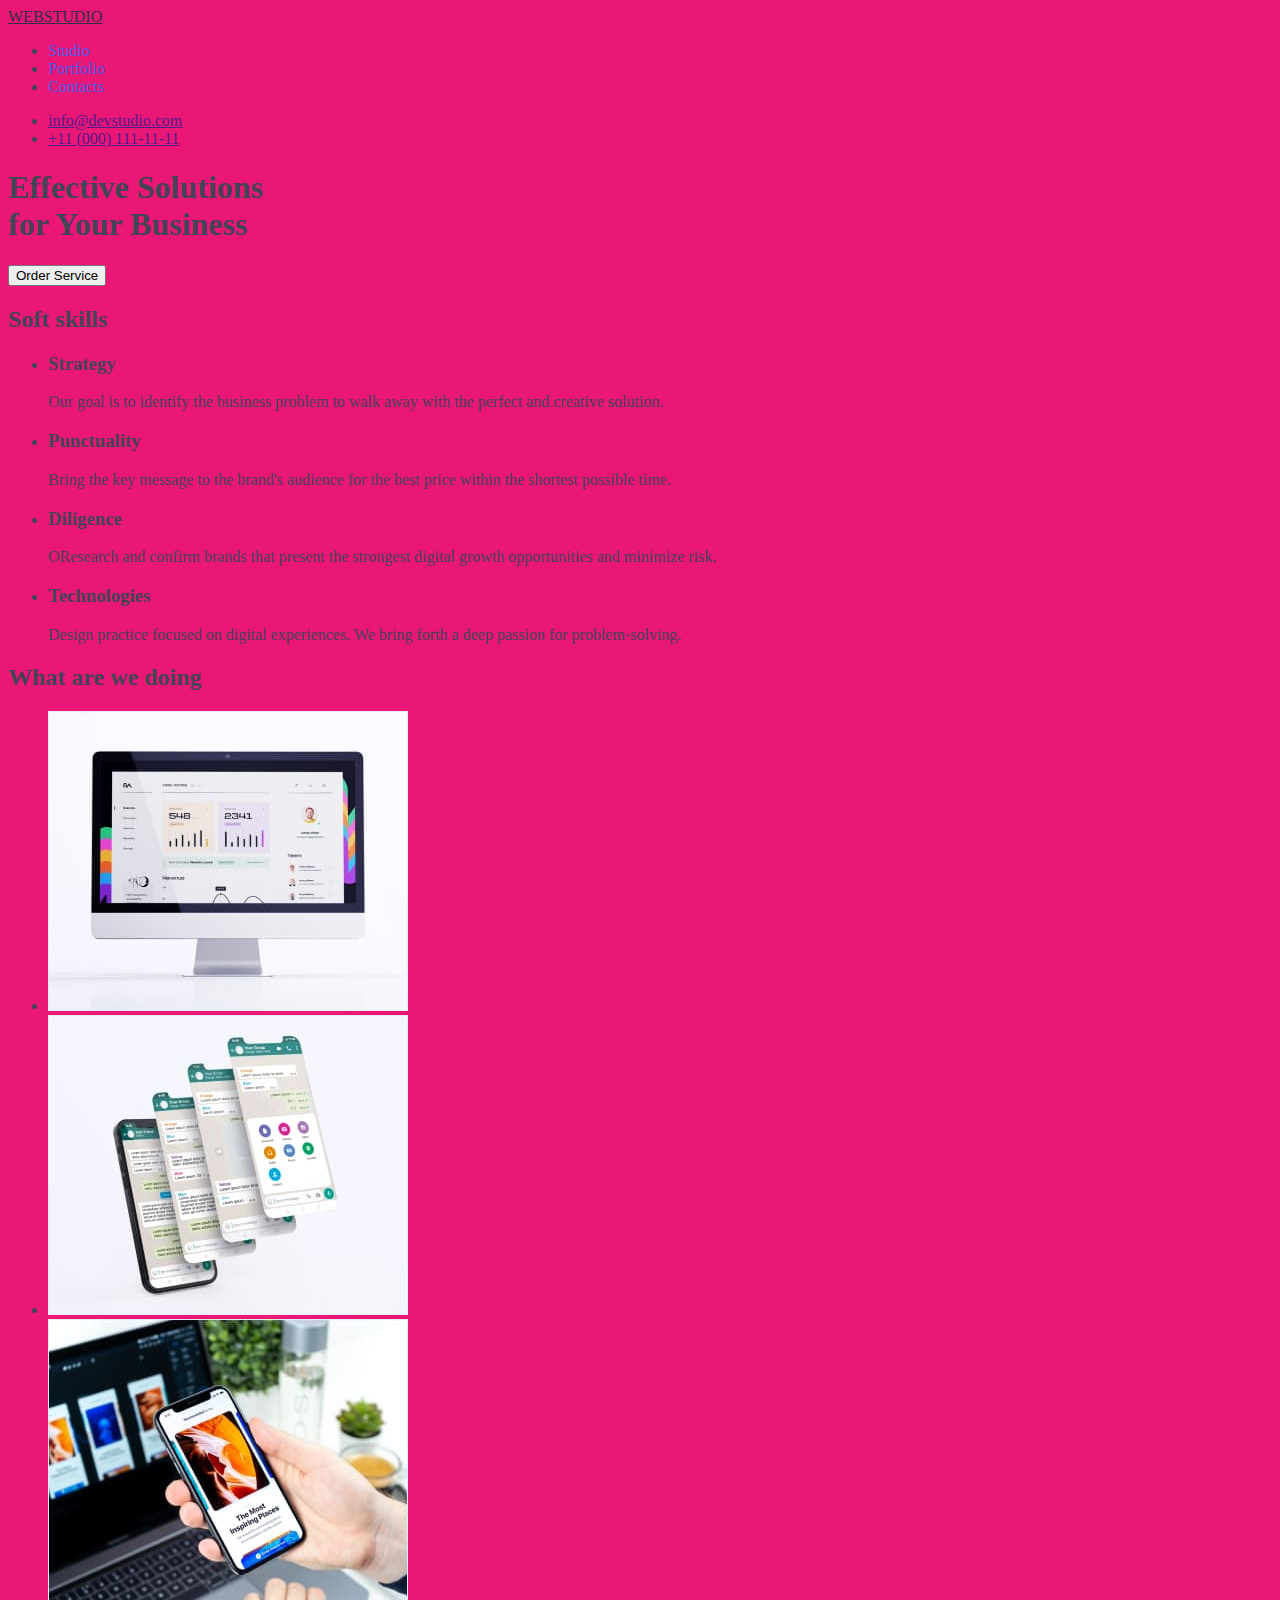
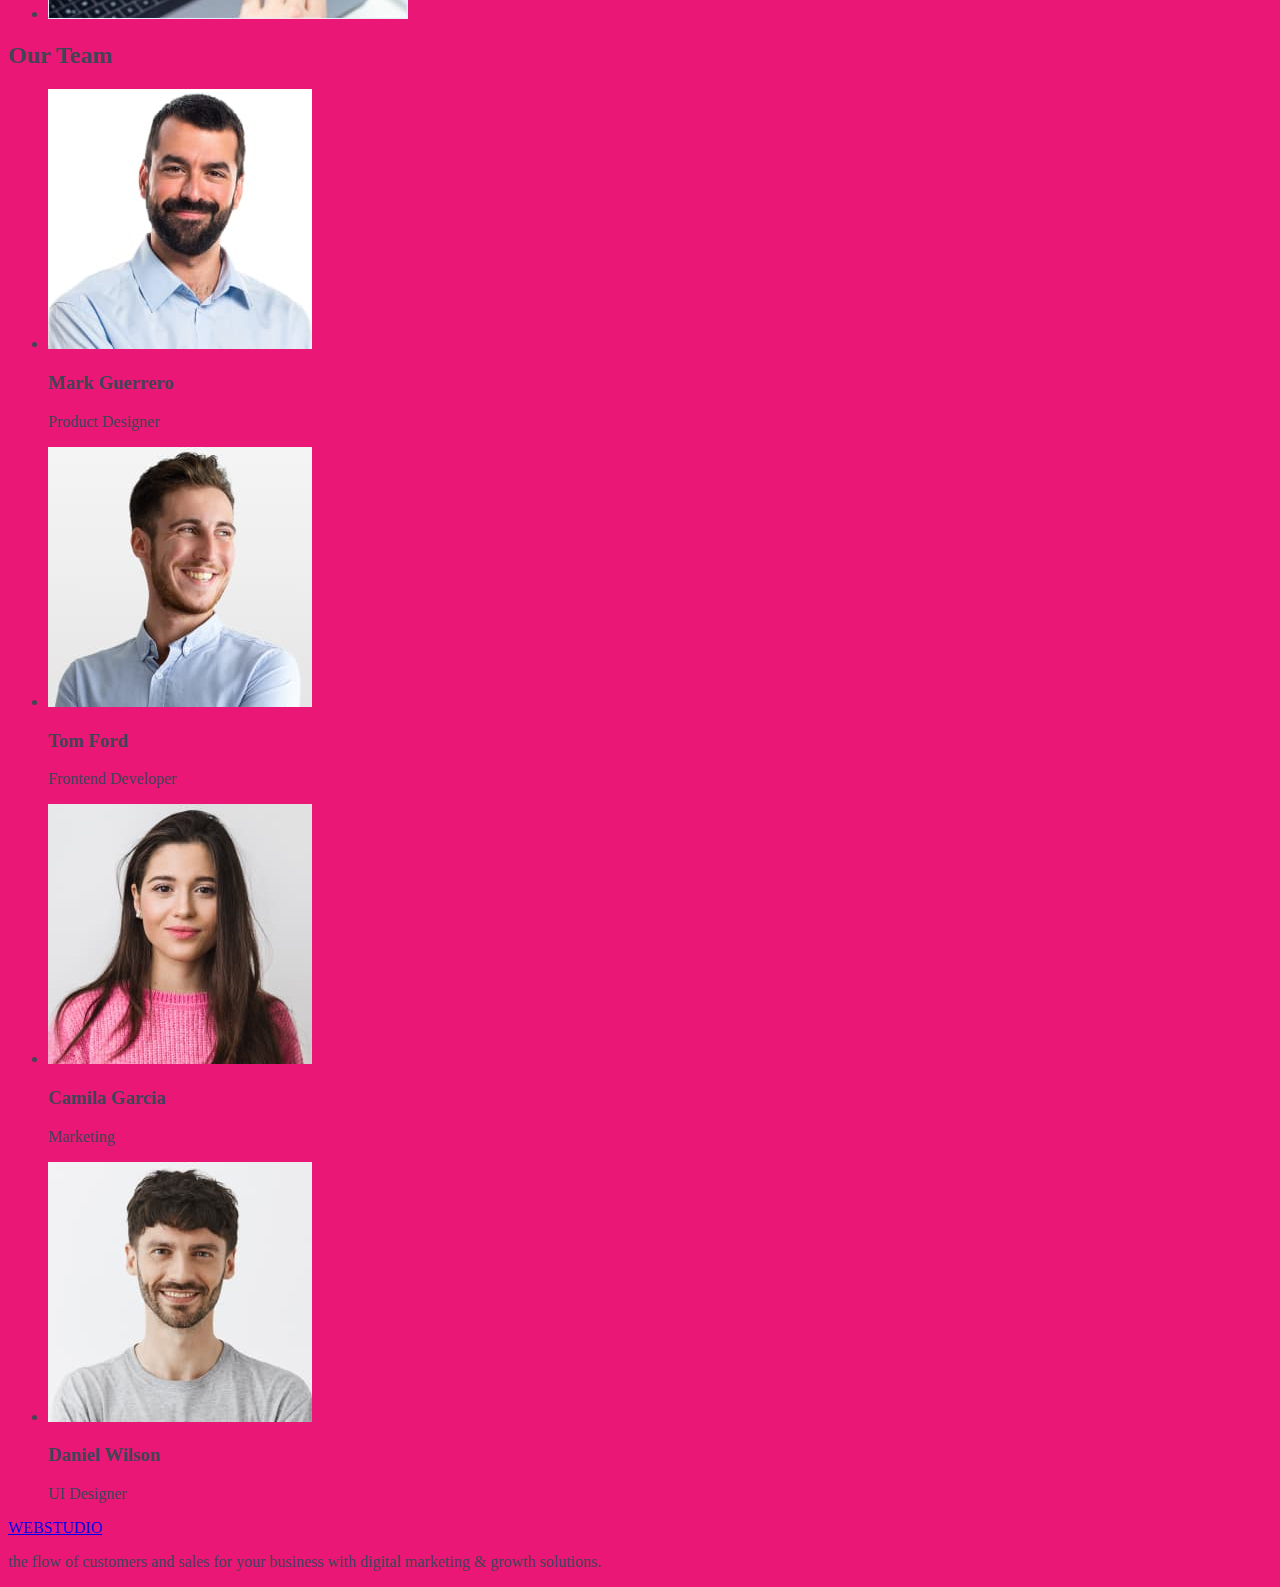
==== index.html @ 4ab3bf77 "додає CSS та додаткові сторінки HTML" ====
<!DOCTYPE html>
<html lang="en">
  <head>
    <meta charset="UTF-8" />
    <meta http-equiv="X-UA-Compatible" content="IE=edge" />
    <meta name="viewport" content="width=device-width, initial-scale=1.0" />
    <title>Document</title>
    <link rel="stylesheet" href="./css/style.css" />
  </head>
  <body>
    <!-- Шапка -->
    <header class="page-header">
      <nav>
        <a href="/" class="logo"> <span>WEB</span>STUDIO</a>
        <ul class="site-nav">
          <li><a href="#" class="link current">Studio</a></li>
          <li><a href="./Portfolio.html" class="link">Portfolio</a></li>
          <li><a href="./contacts.html" class="link">Contacts</a></li>
        </ul>
      </nav>
      <ul class="auth-nav list">
        <li><a href="" class="link" >info@devstudio.com</a></li>
        <li><a href="" class="link" >+11 (000) 111-11-11</a></li>
      </ul>
    </header>
    <!-- Main  -->
    <main>
      <!-- девиз-->
      <section class="hero">
        <h1 class="hero-title">
          Effective Solutions <br />
          for Your Business
        </h1>
        <button class="button primery" type="button">Order Service</button>
      </section>
      <!-- softskils -->
      <section class=>
        <h2>Soft skills</h2>
        <ul class="features-list">
          <li>
            <h3 class="title">Strategy</h3>
            <p class="description">
              Our goal is to identify the business problem to walk away with the
              perfect and creative solution.
            </p>
          </li>

          <li>
            <h3 class="title">Punctuality</h3>
            <p class="description">
              Bring the key message to the brand's audience for the best price
              within the shortest possible time.
            </p>
          </li>

          <li>
            <h3 class="title">Diligence</h3>
            <p class="description">
              OResearch and confirm brands that present the strongest digital
              growth opportunities and minimize risk.
            </p>
          </li>

          <li>
            <h3 class="title">Technologies</h3>
            <p class="description">
              Design practice focused on digital experiences. We bring forth a
              deep passion for problem-solving.
            </p>
          </li>
        </ul>
      </section>
      <!-- что мы делаем -->
      <section class="section">
        <h2 class="section-title">What are we doing</h2>
        <ul>
          <li>
            <img
              src="./images/what-we-do1.jpg"
              alt="monitor with statistics"
              width="360"
              height="300"
            />
          </li>
          <li>
            <img
              src="./images/what-we-do2.jpg"
              alt="phone with your group chat in 4 desktop"
              width="360"
              height="300"
            />
          </li>
          <li>
            <img
              src="./images/what-we-do3.jpg"
              alt="phone in hand and notebook"
              width="360"
              height="300"
            />
          </li>
        </ul>
      </section>
      <!-- наша команда -->
      <section class="section">
        <h2 class="section-title">Our Team</h2>
        <ul>
          <li>
            <img
              src="./images/mark.jpg"
              alt="Mark's face"
              width="264"
              height="260"
            />
            <h3 class="title">Mark Guerrero</h3>
            <p>Product Designer</p>
          </li>

          <li>
            <img
              src="./images/tom.jpg"
              alt="Tom's face"
              width="264"
              height="260"
            />
            <h3 class="title">Tom Ford</h3>
            <p>Frontend Developer</p>
          </li>

          <li>
            <img
              src="./images/camila.jpg"
              alt="Camila's face"
              width="264"
              height="260"
            />
            <h3 class="title">Camila Garcia</h3>
            <p>Marketing</p>
          </li>

          <li>
            <img
              src="./images/daniel.jpg"
              alt="Daniel's face"
              width="264"
              height="260"
            />
            <h3 class="title">Daniel Wilson</h3>
            <p>UI Designer</p>
          </li>
        </ul>
      </section>
    </main>
    <!-- футер -->
    <footer>
      <a href="/"> <span>WEB</span>STUDIO</a>
      <p>
        the flow of customers and sales for your business with digital marketing
        & growth solutions.
      </p>
    </footer>
  </body>
</html>
---- css/style.css ----
:root {
    --primery-text-color: #434455;
    --title-text-color: #2E2F42;
    --accent-color: #4D5AE5;
    ;
    --hero-text-color: #FFFFFF;
}

body {
    background-color: #ea1776;
    color: var(--primery-text-color);
}


/* .list {
    list-style: none;
} */

.logo {
    color: var(--title-text-color);
}

.logo:hover {
    color: var(--accent-color);
}

/* .logo:focus */

/* основной цвет текста #2E2F42; */
/* доп цвет #434455  #4D5AE5*/

/* акцент #4D5AE5 */
/* #FFFFFF; бекграунд */

/* site nav */

.site-nav .link {
    color: var(--accent-color);
    text-decoration: none;
}

.site-nav .link:hover,
.site-nav .link:focus {
    color: var(--title-text-color);
}

.site-nav .link.current {
    color: var(--title-text-color) .auth-nav .link {
        text-decoration: none;
    }

    /* Hero */
    .hero-title {
        color: var(--hero-text-color);
    }

    .hero .btn {
        display: flex;
        flex-direction: row;
        align-items: flex-start;
        padding: 16px 32px;
        gap: 10px;

        position: absolute;
        width: 170px;
        height: 51px;
        left: 635px;
        top: 432px;

        /* IRIS */

        background: #4D5AE5;
        box-shadow: 0px 4px 4px rgba(0, 0, 0, 0.15);
        border-radius: 4px;
    }

    /* Section */
    .section-title {
        color: var(--title-text-color);
    }

    /* features */
    .features-list .title {
        color: var(--title-text-color);
    }

    .features-list .description {
        color: var(--primery-text-color);
    }

    /* button */
    .button {
        color: var(--hero-text-color);
        background-color: var(--accent-color);
    }

    .button.primery {
        color: var(--hero-text-color);
        background-color: var(--accent-color);
        border-color: transparent;

    }

    .button.secondary
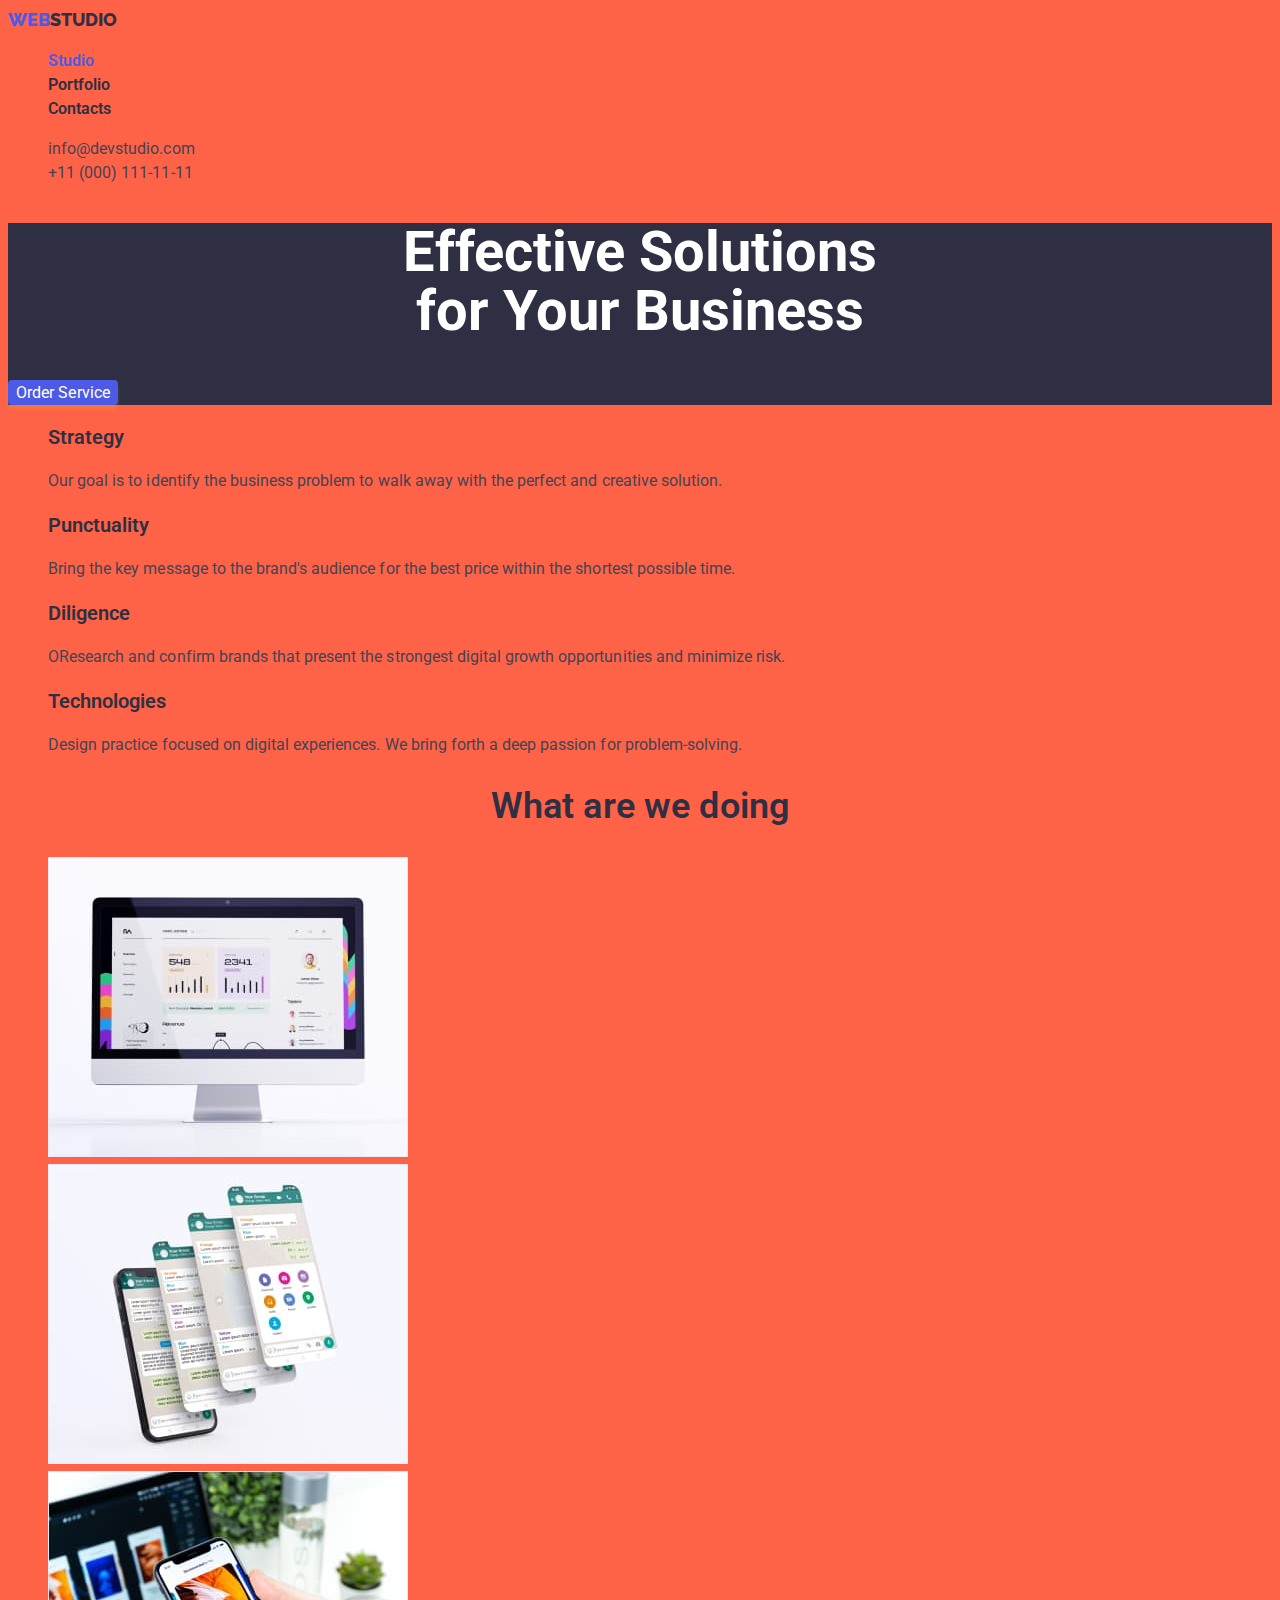
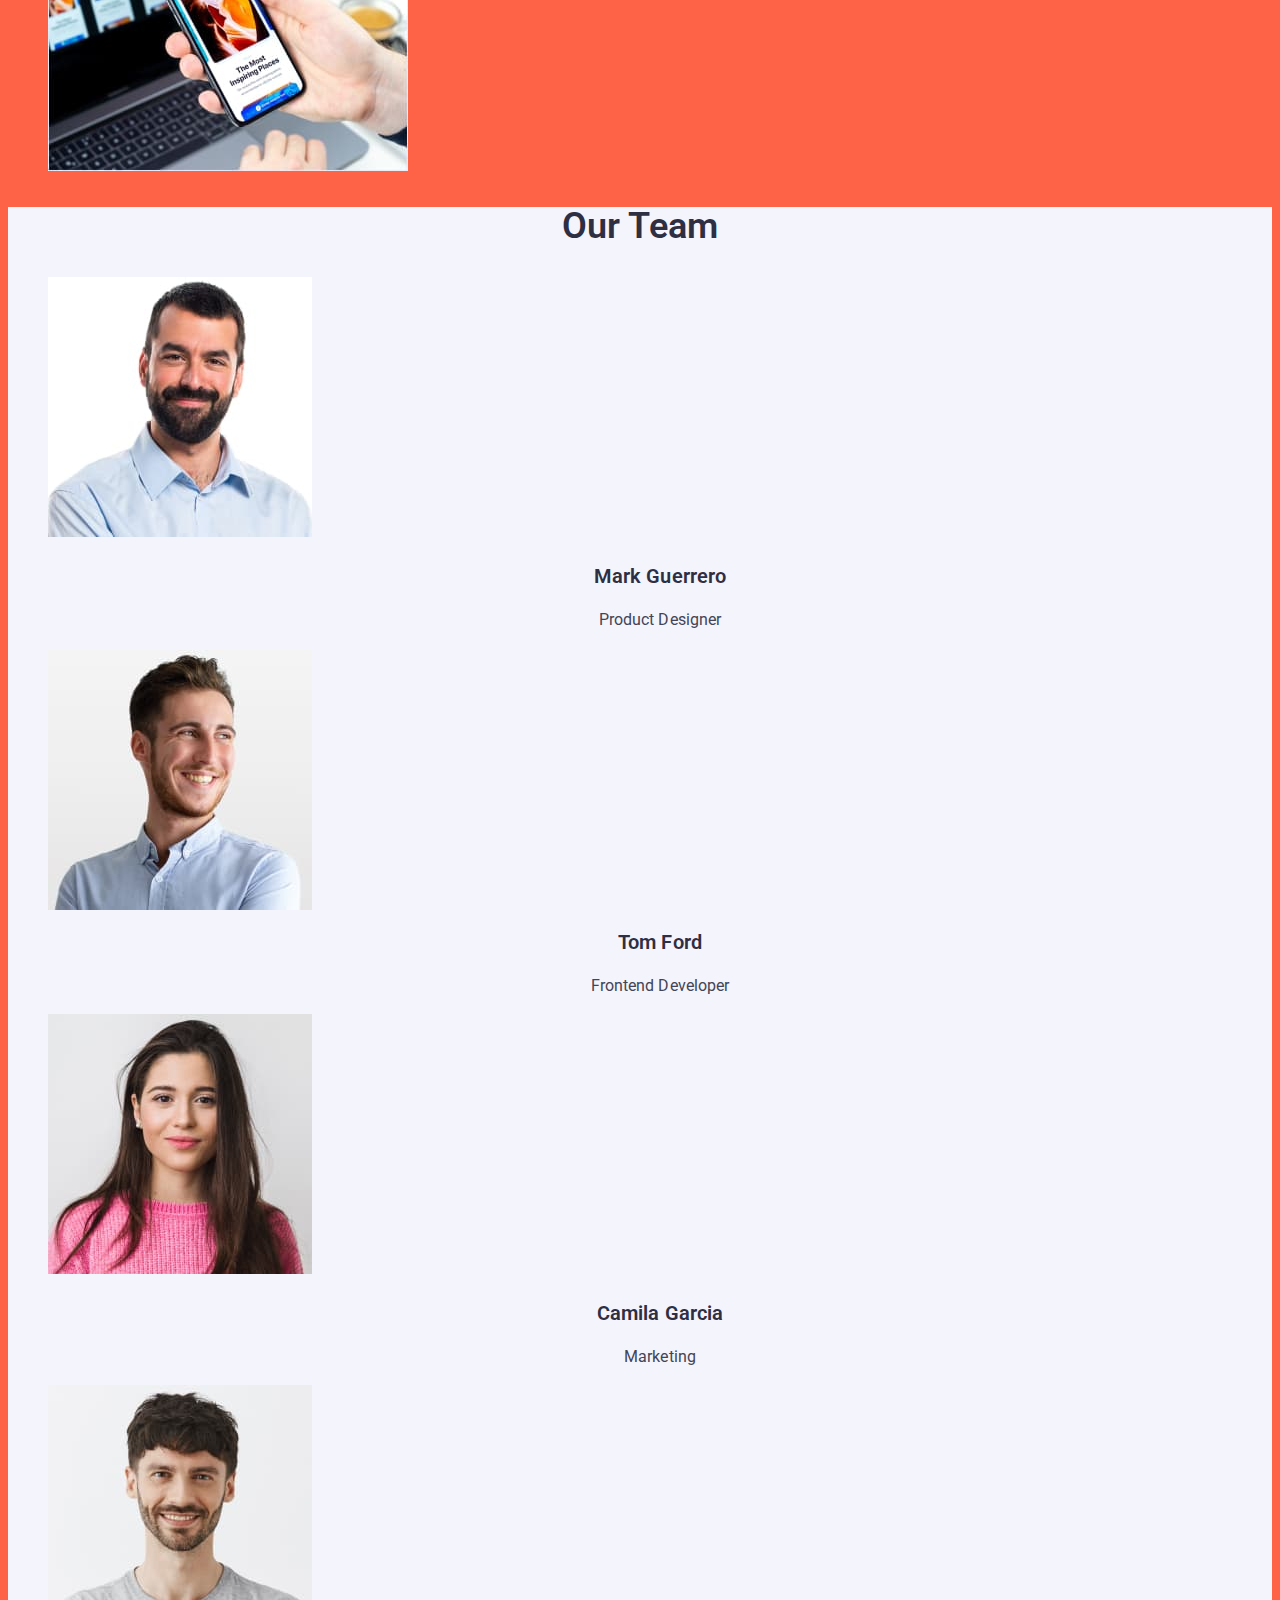
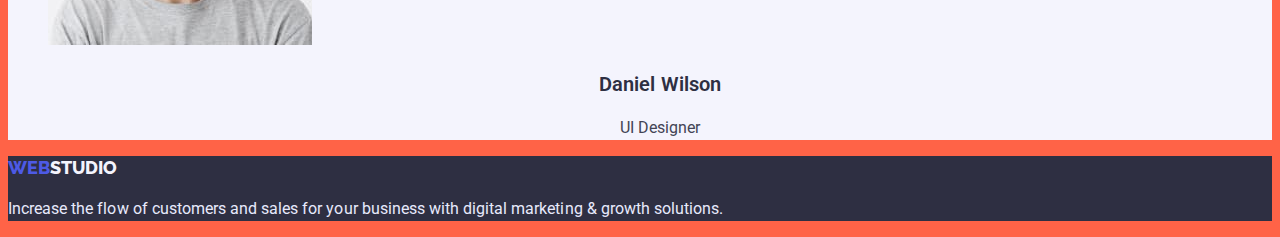
==== commit 89e07116: "добавляет стили на страницу index.html" ====
--- a/index.html
+++ b/index.html
@@ -5,22 +5,30 @@
     <meta http-equiv="X-UA-Compatible" content="IE=edge" />
     <meta name="viewport" content="width=device-width, initial-scale=1.0" />
     <title>Document</title>
+    <link rel="preconnect" href="https://fonts.googleapis.com" />
+    <link rel="preconnect" href="https://fonts.gstatic.com" crossorigin />
+    <link
+      href="https://fonts.googleapis.com/css2?family=Raleway:wght@800&family=Roboto:wght@400;500;700;900&display=swap"
+      rel="stylesheet"
+    />
     <link rel="stylesheet" href="./css/style.css" />
   </head>
   <body>
     <!-- Шапка -->
     <header class="page-header">
       <nav>
-        <a href="/" class="logo"> <span>WEB</span>STUDIO</a>
-        <ul class="site-nav">
-          <li><a href="#" class="link current">Studio</a></li>
+        <a href="./index.html" class="logo">
+          <span class="logo part">WEB</span>STUDIO</a
+        >
+        <ul class="site-nav list">
+          <li><a href="./index.html" class="link current">Studio</a></li>
           <li><a href="./Portfolio.html" class="link">Portfolio</a></li>
           <li><a href="./contacts.html" class="link">Contacts</a></li>
         </ul>
       </nav>
       <ul class="auth-nav list">
-        <li><a href="" class="link" >info@devstudio.com</a></li>
-        <li><a href="" class="link" >+11 (000) 111-11-11</a></li>
+        <li><a href="" class="link">info@devstudio.com</a></li>
+        <li><a href="" class="link">+11 (000) 111-11-11</a></li>
       </ul>
     </header>
     <!-- Main  -->
@@ -34,9 +42,9 @@
         <button class="button primery" type="button">Order Service</button>
       </section>
       <!-- softskils -->
-      <section class=>
-        <h2>Soft skills</h2>
-        <ul class="features-list">
+      <section class="section">
+        <h2 class="section-title visually-hidden">Soft skills</h2>
+        <ul class="features-list list">
           <li>
             <h3 class="title">Strategy</h3>
             <p class="description">
@@ -73,7 +81,7 @@
       <!-- что мы делаем -->
       <section class="section">
         <h2 class="section-title">What are we doing</h2>
-        <ul>
+        <ul class="work-list list">
           <li>
             <img
               src="./images/what-we-do1.jpg"
@@ -101,9 +109,9 @@
         </ul>
       </section>
       <!-- наша команда -->
-      <section class="section">
+      <section class="section wokers">
         <h2 class="section-title">Our Team</h2>
-        <ul>
+        <ul class="team-list list">
           <li>
             <img
               src="./images/mark.jpg"
@@ -111,19 +119,20 @@
               width="264"
               height="260"
             />
-            <h3 class="title">Mark Guerrero</h3>
-            <p>Product Designer</p>
+            <h3 class="title wokers">Mark Guerrero</h3>
+            <p class="job-title">Product Designer</p>
           </li>
 
           <li>
             <img
+              class="wokers"
               src="./images/tom.jpg"
               alt="Tom's face"
               width="264"
               height="260"
             />
-            <h3 class="title">Tom Ford</h3>
-            <p>Frontend Developer</p>
+            <h3 class="title wokers">Tom Ford</h3>
+            <p class="job-title">Frontend Developer</p>
           </li>
 
           <li>
@@ -133,8 +142,8 @@
               width="264"
               height="260"
             />
-            <h3 class="title">Camila Garcia</h3>
-            <p>Marketing</p>
+            <h3 class="title wokers">Camila Garcia</h3>
+            <p class="job-title">Marketing</p>
           </li>
 
           <li>
@@ -144,18 +153,18 @@
               width="264"
               height="260"
             />
-            <h3 class="title">Daniel Wilson</h3>
-            <p>UI Designer</p>
+            <h3 class="title wokers">Daniel Wilson</h3>
+            <p class="job-title">UI Designer</p>
           </li>
         </ul>
       </section>
     </main>
     <!-- футер -->
-    <footer>
-      <a href="/"> <span>WEB</span>STUDIO</a>
-      <p>
-        the flow of customers and sales for your business with digital marketing
-        & growth solutions.
+    <footer class="footers">
+      <a href="/" class="logo down"> <span class="logo">WEB</span>STUDIO</a>
+      <p class="text">
+        Increase the flow of customers and sales for your business with digital
+        marketing & growth solutions.
       </p>
     </footer>
   </body>
--- a/css/style.css
+++ b/css/style.css
@@ -1,104 +1,234 @@
 :root {
-    --primery-text-color: #434455;
-    --title-text-color: #2E2F42;
-    --accent-color: #4D5AE5;
-    ;
+    --primery-brand: #4D5AE5;
+    --dark: #2E2F42;
+    --success: #31D0AA;
+    --text: #434455;
+    --subtle-text: #8E8F99;
+    --accent: #E7E9FC;
+    --light: #F4F4FD;
     --hero-text-color: #FFFFFF;
+    --click
 }
 
 body {
-    background-color: #ea1776;
-    color: var(--primery-text-color);
-}
-
-
-/* .list {
+    background-color: tomato;
+    /* var(--light); */
+    color: var(--dark);
+    font-family: roboto, sans-serif;
+    font-weight: 600;
+    letter-spacing: 0.002em;
+    font-size: 16px;
+    line-height: 1.5;
+}
+
+.logo {
+    color: var(--dark);
+    text-decoration: none;
+    font-family: Raleway, sans-serif;
+    font-weight: 800;
+    font-size: 18px;
+    line-height: 1.3;
+    letter-spacing: 0.003em;
+}
+
+.part {
+    color: var(--primery-brand);
+}
+
+/* .logo:hover,
+.logo:focus {
+    color: var(--success);
+} */
+
+/* site nav */
+
+.list {
     list-style: none;
-} */
-
-.logo {
-    color: var(--title-text-color);
-}
-
-.logo:hover {
-    color: var(--accent-color);
-}
-
-/* .logo:focus */
-
-/* основной цвет текста #2E2F42; */
-/* доп цвет #434455  #4D5AE5*/
-
-/* акцент #4D5AE5 */
-/* #FFFFFF; бекграунд */
-
-/* site nav */
+}
 
 .site-nav .link {
-    color: var(--accent-color);
+    color: var(--dark);
     text-decoration: none;
+    font-size: 16px;
+    line-height: 1.5;
 }
 
 .site-nav .link:hover,
 .site-nav .link:focus {
-    color: var(--title-text-color);
+    color: var var(--success);
+}
+
+.site-nav .link:active {
+    color: var(--light);
 }
 
 .site-nav .link.current {
-    color: var(--title-text-color) .auth-nav .link {
-        text-decoration: none;
-    }
-
-    /* Hero */
-    .hero-title {
-        color: var(--hero-text-color);
-    }
-
-    .hero .btn {
-        display: flex;
-        flex-direction: row;
-        align-items: flex-start;
-        padding: 16px 32px;
-        gap: 10px;
-
-        position: absolute;
+    color: var(--primery-brand)
+}
+
+.auth-nav .link {
+    color: var(--text);
+    text-decoration: none;
+    font-weight: 400;
+    font-size: 16px;
+    line-height: 1.5
+}
+
+/* Hero */
+.hero {
+    background-color: var(--dark);
+}
+
+.hero-title {
+    color: var(--hero-text-color);
+    font-size: 56px;
+    line-height: 1.07;
+    text-align: center;
+    vertical-align: text-top;
+}
+
+.button.primery {
+    /* display: flex;
+    flex-direction: row;
+    align-items: flex-start;
+    padding: 16px 32px;
+    gap: 10px;
+    position: absolute;
         width: 170px;
         height: 51px;
         left: 635px;
-        top: 432px;
-
-        /* IRIS */
-
-        background: #4D5AE5;
-        box-shadow: 0px 4px 4px rgba(0, 0, 0, 0.15);
-        border-radius: 4px;
-    }
-
-    /* Section */
-    .section-title {
-        color: var(--title-text-color);
-    }
-
-    /* features */
-    .features-list .title {
-        color: var(--title-text-color);
-    }
-
-    .features-list .description {
-        color: var(--primery-text-color);
-    }
-
-    /* button */
-    .button {
-        color: var(--hero-text-color);
-        background-color: var(--accent-color);
-    }
-
-    .button.primery {
-        color: var(--hero-text-color);
-        background-color: var(--accent-color);
-        border-color: transparent;
-
-    }
-
-    .button.secondary+        top: 432px; */
+
+    color: var(--hero-text-color);
+    background-color: var(--primery-brand);
+    border-color: transparent;
+    font-family: inherit;
+    letter-spacing: 0.004em;
+    font-size: 16px;
+    line-height: 1.19;
+    background: var(--primery-brand);
+    box-shadow: 0px 4px 4px rgba(201, 232, 26, 0.15);
+    border-radius: 4px;
+    cursor: pointer;
+}
+
+.button.primery:hover,
+.button.primery:focus {
+    background: var(--primery-brand);
+    box-shadow: 0px 1px 6px rgba(46, 47, 66, 0.08), 0px 1px 1px rgba(46, 47, 66, 0.16), 0px 2px 1px rgba(46, 47, 66, 0.08);
+    border-radius: 4px;
+}
+
+.button.primery:active {
+    background: #404BBF;
+    box-shadow: 0px 4px 4px rgba(0, 0, 0, 0.15);
+    border-radius: 4px;
+}
+
+.button.secondary {}
+
+/* .hero .btn,
+{
+display: flex;
+flex-direction: row;
+align-items: flex-start;
+padding: 16px 32px;
+gap: 10px;
+
+font-size: 16px;
+line-height: 1.19;
+letter-spacing: 0.004em;
+
+position: absolute;
+width: 170px;
+height: 51px;
+left: 635px;
+top: 432px;
+
+/* background: var(--primery-brand);
+box-shadow: 0px 4px 4px rgba(201, 232, 26, 0.15);
+border-radius: 4px;
+}
+
+/* Section */
+.section-title {
+    color: var(--dark);
+    font-weight: 600;
+    font-size: 36px;
+    line-height: 1.11;
+    letter-spacing: 0.004em;
+    text-align: center;
+    vertical-align: text-top;
+}
+
+/* softskills features*/
+.visually-hidden {
+    position: absolute;
+    width: 1px;
+    height: 1px;
+    margin: -1px;
+    border: 0;
+    padding: 0;
+
+    white-space: nowrap;
+    clip-path: inset(100%);
+    clip: rect(0 0 0 0);
+    overflow: hidden;
+}
+
+.features-list .title {
+    color: var(--dark);
+    font-weight: 600;
+    font-size: 20px;
+    line-height: 1.2;
+    text-align: left;
+    vertical-align: text-top;
+}
+
+.features-list .description {
+    color: var(--text);
+    font-weight: 400;
+    text-align: left;
+    vertical-align: text-top;
+}
+
+/* что мы делаем */
+/* наша кломанда */
+.section.wokers {
+    background-color: var(--light);
+}
+
+.team-list .wokers {
+    color: var(--dark);
+    font-weight: 600;
+    font-size: 20px;
+    line-height: 1.2;
+    text-align: left;
+    vertical-align: text-top;
+    text-align: center;
+}
+
+.team-list .job-title {
+    color: var(--text);
+    font-weight: 400;
+    text-align: center;
+    vertical-align: text-top;
+}
+
+/* футер */
+.footers .logo {
+    color: var(--primery-brand);
+}
+
+.footers,
+.footers .down {
+    background-color: var(--dark);
+    color: var(--light);
+}
+
+.footers .text {
+    color: var(--accent);
+    font-weight: 400;
+    text-align: left;
+    vertical-align: text-top;
+}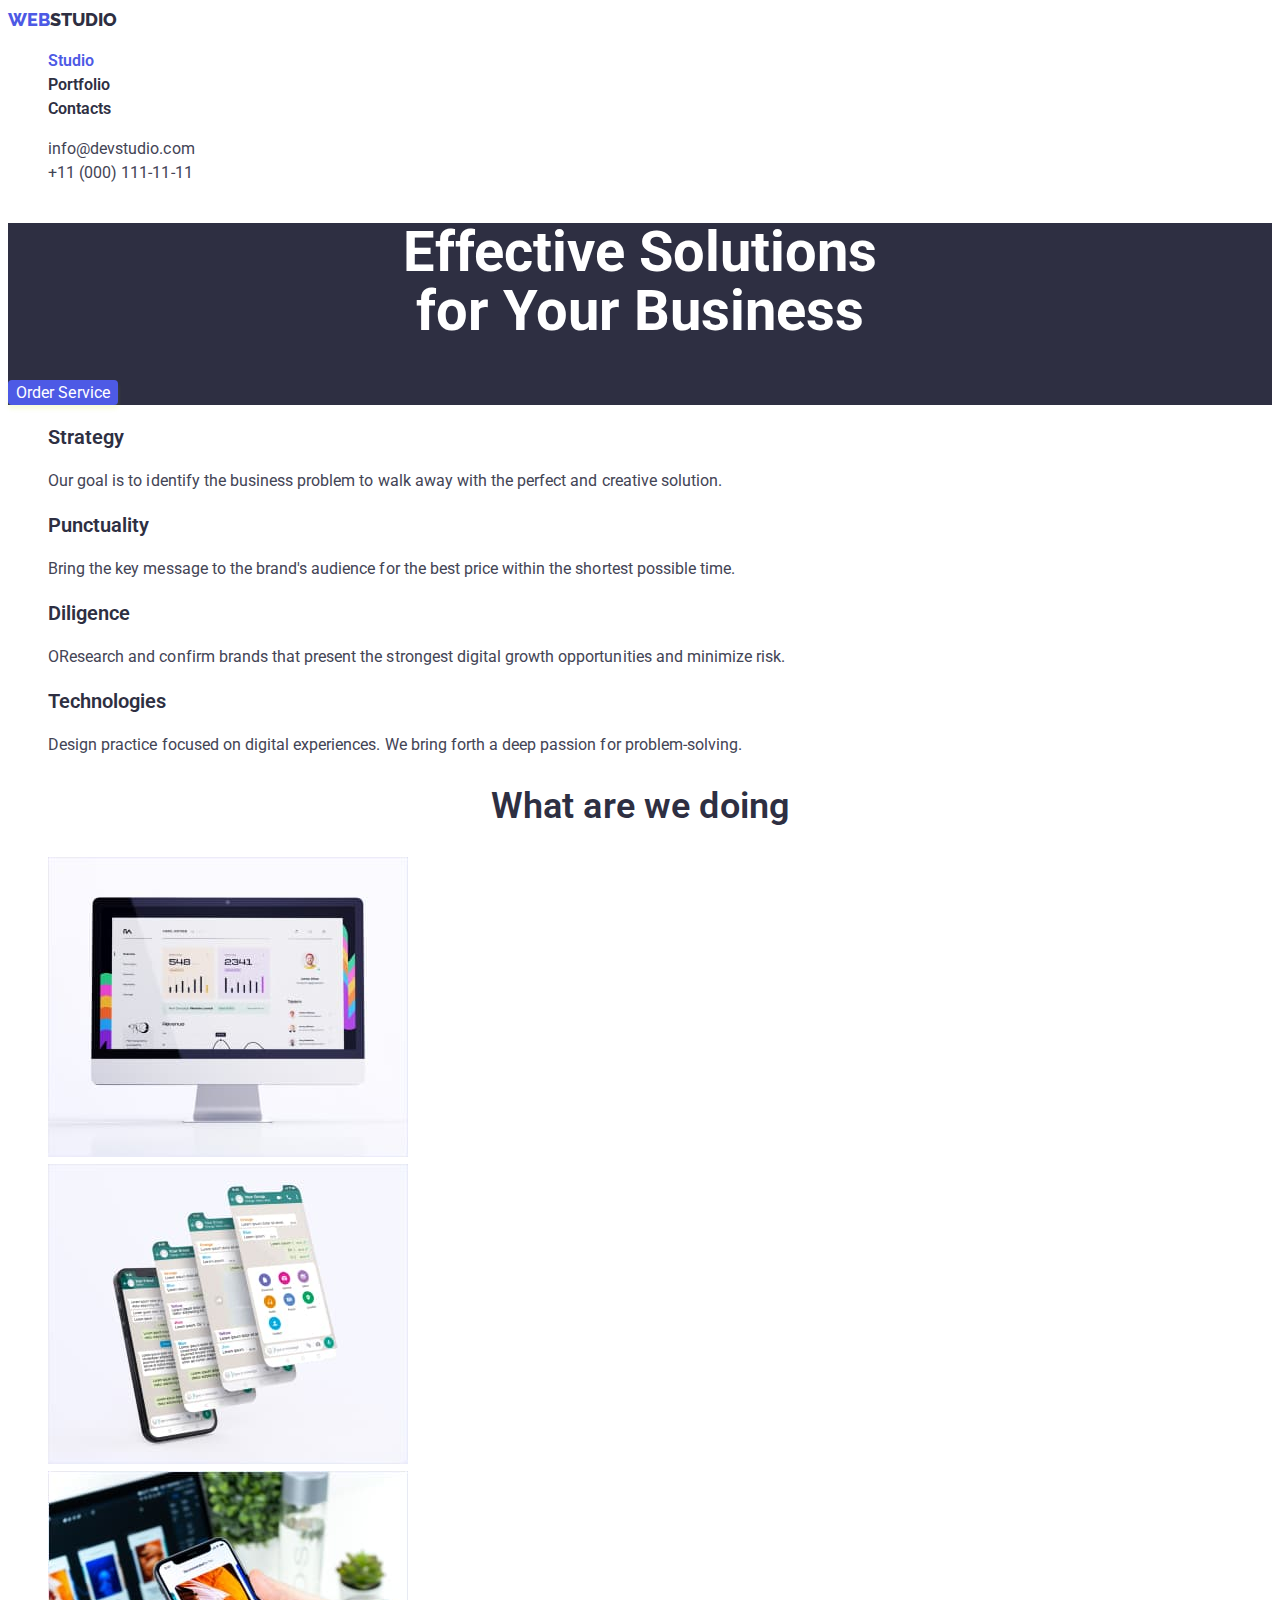
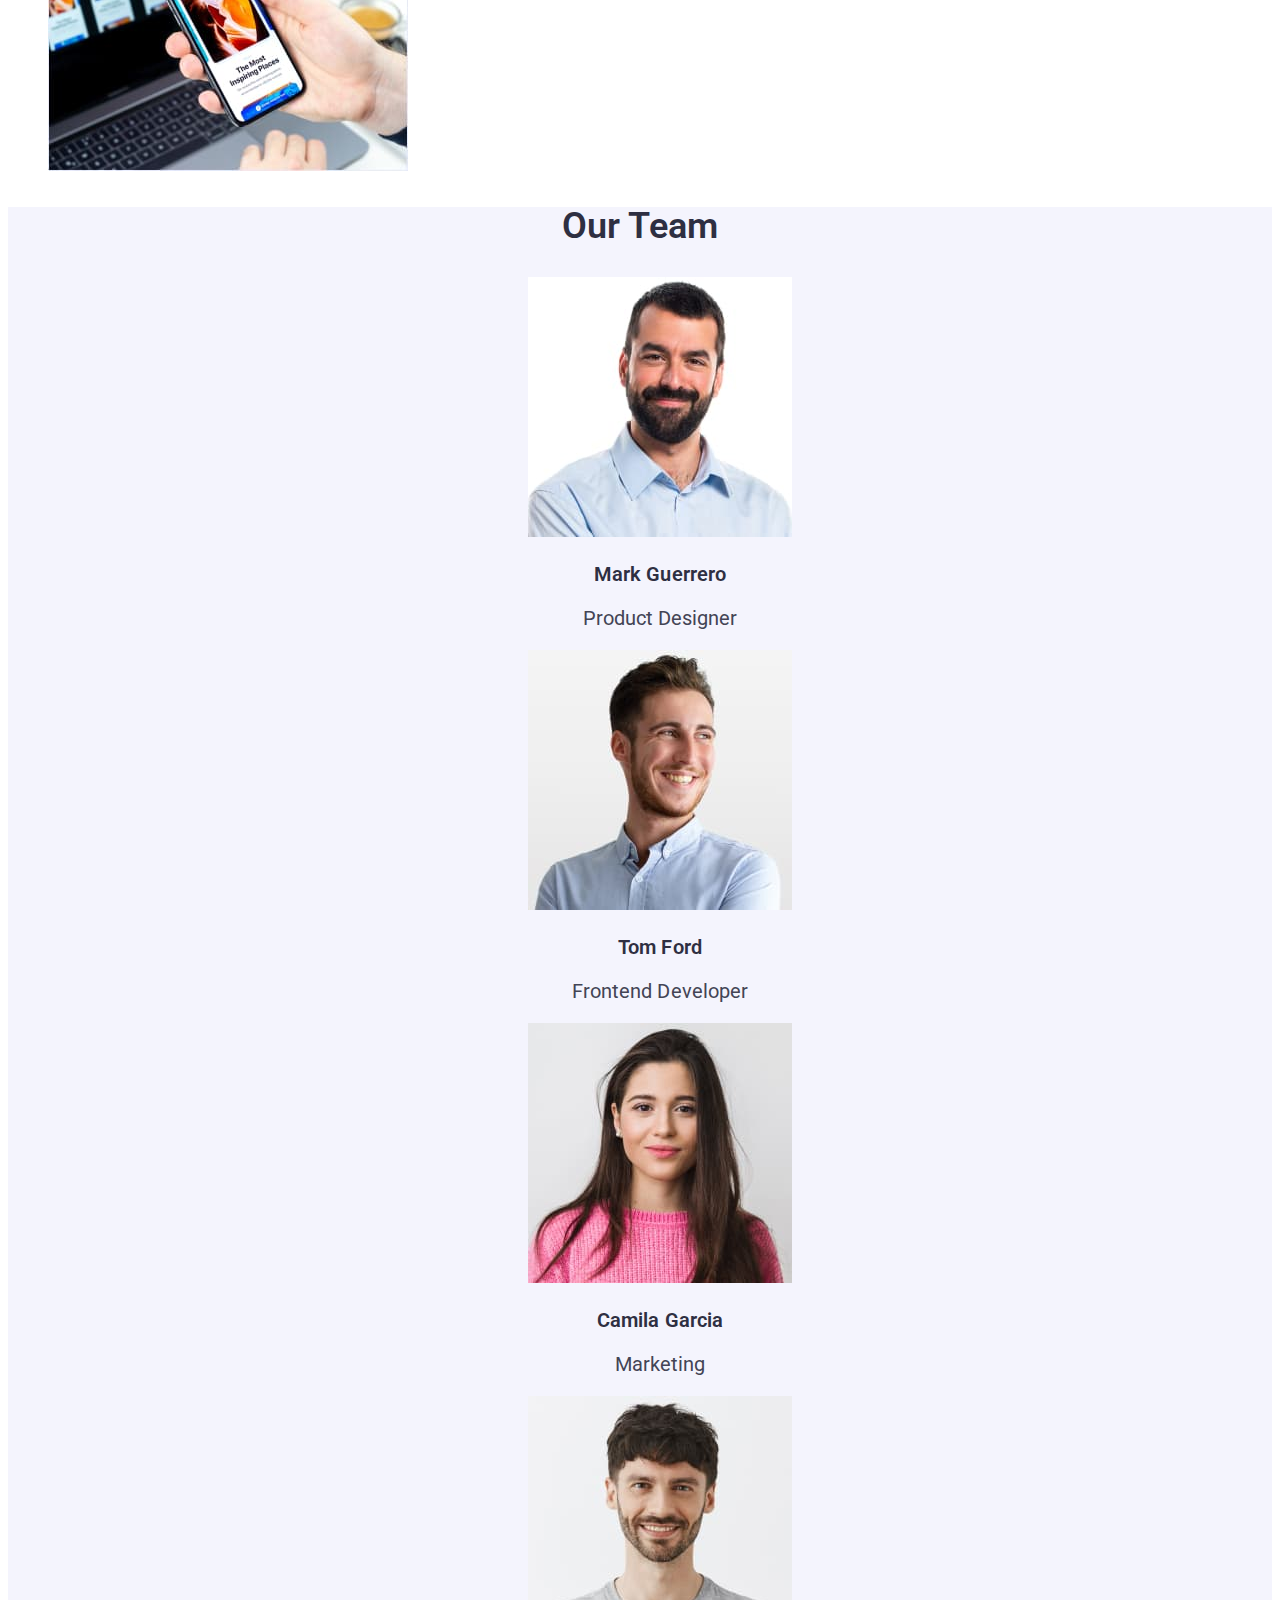
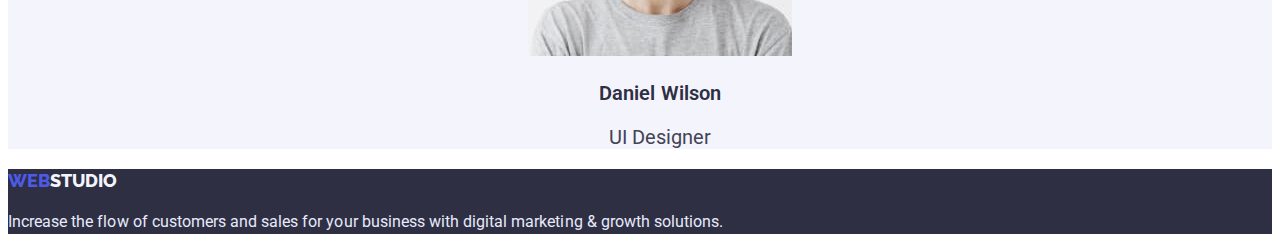
==== commit ed691bed: "добавляет стили портфолио" ====
--- a/index.html
+++ b/index.html
@@ -27,8 +27,14 @@
         </ul>
       </nav>
       <ul class="auth-nav list">
-        <li><a href="" class="link">info@devstudio.com</a></li>
-        <li><a href="" class="link">+11 (000) 111-11-11</a></li>
+        <li>
+          <a href="mailto:info@devstudio.com" class="link"
+            >info@devstudio.com</a
+          >
+        </li>
+        <li>
+          <a href="tel:+11(000)1111111" class="link">+11 (000) 111-11-11</a>
+        </li>
       </ul>
     </header>
     <!-- Main  -->
@@ -125,7 +131,7 @@
 
           <li>
             <img
-              class="wokers"
+              class="wokerss"
               src="./images/tom.jpg"
               alt="Tom's face"
               width="264"
--- a/css/style.css
+++ b/css/style.css
@@ -7,12 +7,11 @@
     --accent: #E7E9FC;
     --light: #F4F4FD;
     --hero-text-color: #FFFFFF;
-    --click
+
 }
 
 body {
-    background-color: tomato;
-    /* var(--light); */
+    background-color: var(--hero-text-color);
     color: var(--dark);
     font-family: roboto, sans-serif;
     font-weight: 600;
@@ -54,13 +53,15 @@
 }
 
 .site-nav .link:hover,
-.site-nav .link:focus {
-    color: var var(--success);
-}
-
-.site-nav .link:active {
-    color: var(--light);
-}
+.site-nav .link:focus,
+.auth-nav .link:hover,
+.auth-nav .link:focus {
+    color: var(--primery-brand);
+}
+
+/* .site-nav .link:active {
+    color: var(--text); }*/
+
 
 .site-nav .link.current {
     color: var(--primery-brand)
@@ -88,19 +89,7 @@
 }
 
 .button.primery {
-    /* display: flex;
-    flex-direction: row;
-    align-items: flex-start;
-    padding: 16px 32px;
-    gap: 10px;
-    position: absolute;
-        width: 170px;
-        height: 51px;
-        left: 635px;
-        top: 432px; */
-
     color: var(--hero-text-color);
-    background-color: var(--primery-brand);
     border-color: transparent;
     font-family: inherit;
     letter-spacing: 0.004em;
@@ -125,29 +114,28 @@
     border-radius: 4px;
 }
 
-.button.secondary {}
-
-/* .hero .btn,
-{
-display: flex;
-flex-direction: row;
-align-items: flex-start;
-padding: 16px 32px;
-gap: 10px;
-
-font-size: 16px;
-line-height: 1.19;
-letter-spacing: 0.004em;
-
-position: absolute;
-width: 170px;
-height: 51px;
-left: 635px;
-top: 432px;
-
-/* background: var(--primery-brand);
-box-shadow: 0px 4px 4px rgba(201, 232, 26, 0.15);
-border-radius: 4px;
+.button.secondary {
+    cursor: pointer;
+    padding: 8px 16px;
+    background: var(--light);
+    color: var(--primery-brand);
+    font-family: inherit;
+    font-weight: 600;
+    font-size: 16px;
+    line-height: 1.5;
+    letter-spacing: 0.004em;
+    border: 1px solid #E7E9FC;
+    border-radius: 4px;
+    flex: none;
+    order: 1;
+    flex-grow: 0;
+}
+
+.button.secondary:active {
+    color: var(--hero-text-color);
+    background: #4D5AE5;
+    box-shadow: 0px 3px 1px rgba(0, 0, 0, 0.1), 0px 2px 1px rgba(0, 0, 0, 0.08), 0px 2px 2px rgba(0, 0, 0, 0.12);
+    border-radius: 4px;
 }
 
 /* Section */
@@ -176,7 +164,8 @@
     overflow: hidden;
 }
 
-.features-list .title {
+.features-list .title,
+.exemples-list .title {
     color: var(--dark);
     font-weight: 600;
     font-size: 20px;
@@ -185,7 +174,12 @@
     vertical-align: text-top;
 }
 
-.features-list .description {
+.features-list .description,
+.exemples-list .text
+
+/* ,
+.exemples-list .description  */
+    {
     color: var(--text);
     font-weight: 400;
     text-align: left;
@@ -198,12 +192,12 @@
     background-color: var(--light);
 }
 
+.team-list,
 .team-list .wokers {
     color: var(--dark);
     font-weight: 600;
     font-size: 20px;
     line-height: 1.2;
-    text-align: left;
     vertical-align: text-top;
     text-align: center;
 }
@@ -211,8 +205,6 @@
 .team-list .job-title {
     color: var(--text);
     font-weight: 400;
-    text-align: center;
-    vertical-align: text-top;
 }
 
 /* футер */
@@ -231,4 +223,14 @@
     font-weight: 400;
     text-align: left;
     vertical-align: text-top;
+}
+
+/* портфолио */
+
+.exemples-list .link {
+    text-decoration: none;
+}
+
+.exemples-list .title {
+    color: var(--dark);
 }